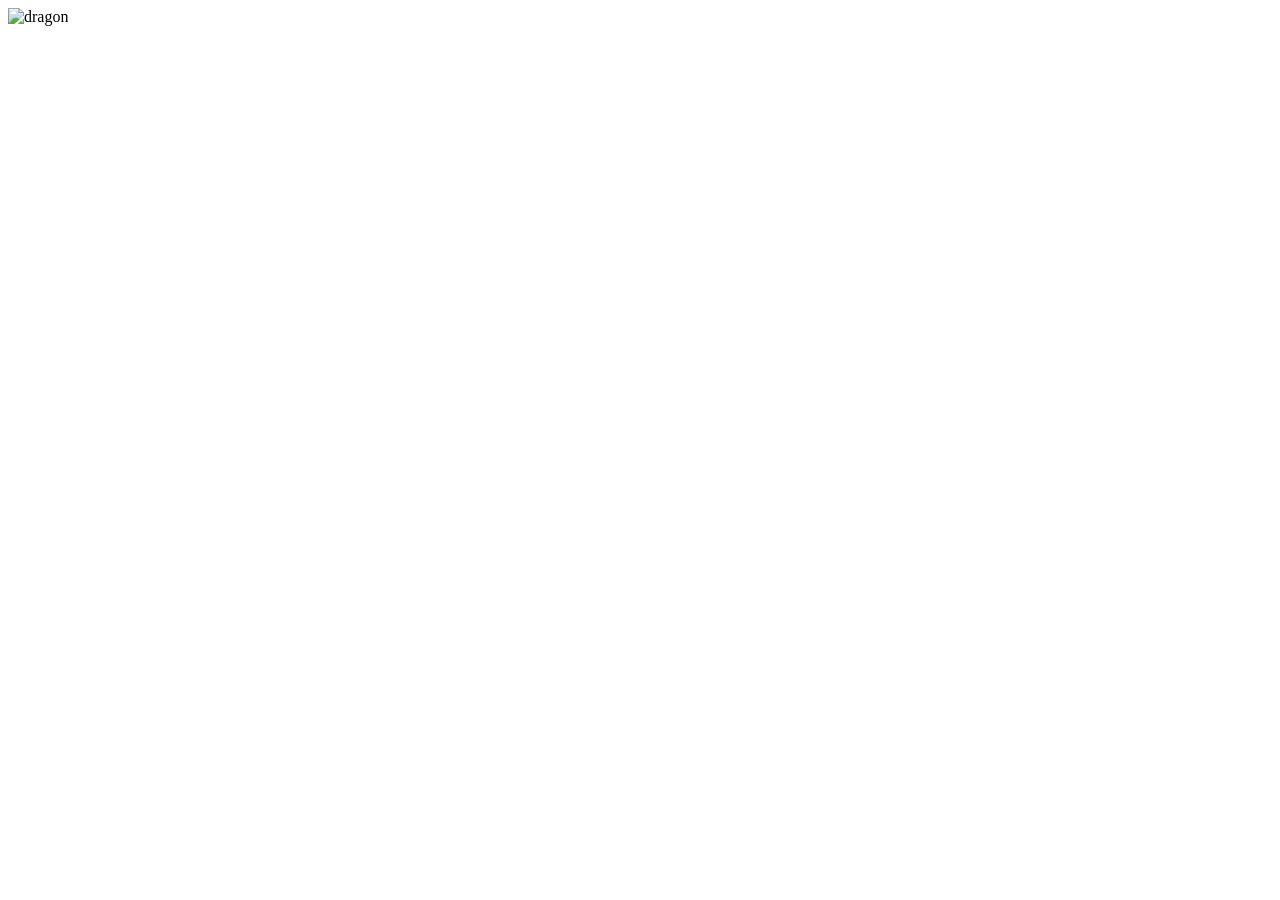
==== index.html @ 901d0571 "2commit" ====
<!DOCTYPE html>
<html>
    <head>
        <meta charset="utf-8">
        <meta http-equiv="X-UA-Compatible" content="IE=edge">
        <title>Dragging an element</title>
        <meta name="description" content="">
        <meta name="viewport" content="width=device-width, initial-scale=1">
        <link rel="stylesheet" href="stlyle.css">
        <script src="event.js" defer=""></script>
    </head>
    <body>
        <img src="https://s3-us-west-2.amazonaws.com/s.cdpn.io/1083533/dragon.png" alt="dragon" />
        <div id="sidewalk" > </div>
        <script src="" async defer></script>
    </body>
</html>
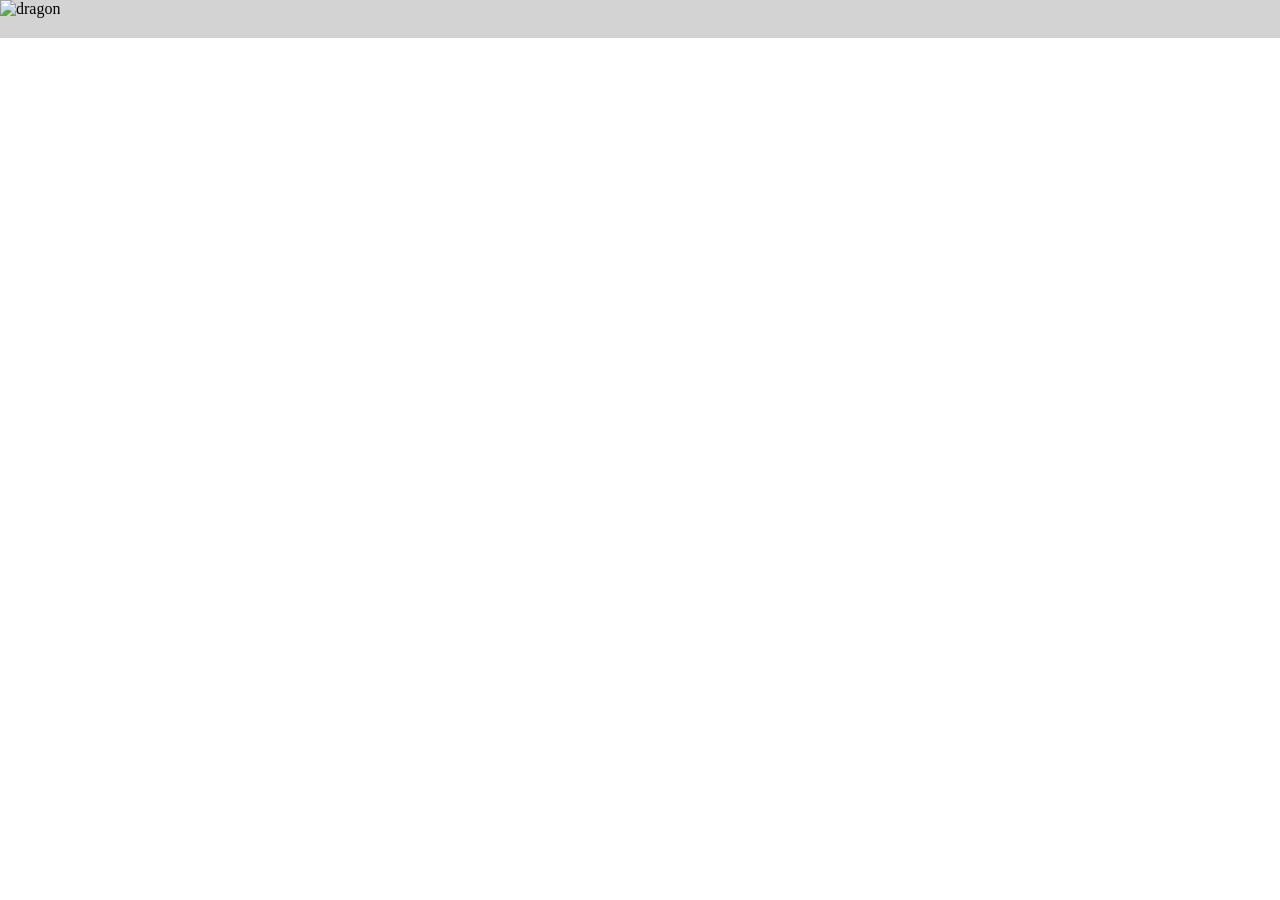
==== commit d7d28a24: "fix name style" ====
--- a/index.html
+++ b/index.html
@@ -6,7 +6,7 @@
         <title>Dragging an element</title>
         <meta name="description" content="">
         <meta name="viewport" content="width=device-width, initial-scale=1">
-        <link rel="stylesheet" href="stlyle.css">
+        <link rel="stylesheet" href="style.css">
         <script src="event.js" defer=""></script>
     </head>
     <body>
--- a/style.css
+++ b/style.css
@@ -0,0 +1,15 @@
+img {
+    height: 200px;
+  }
+  
+  body {
+    touch-action: none;
+    margin: 0;
+  }
+  
+  #sidewalk {
+    background-color: lightgray;
+    height: 50px;
+    z-index: -1;
+    margin: -30px;
+  }
